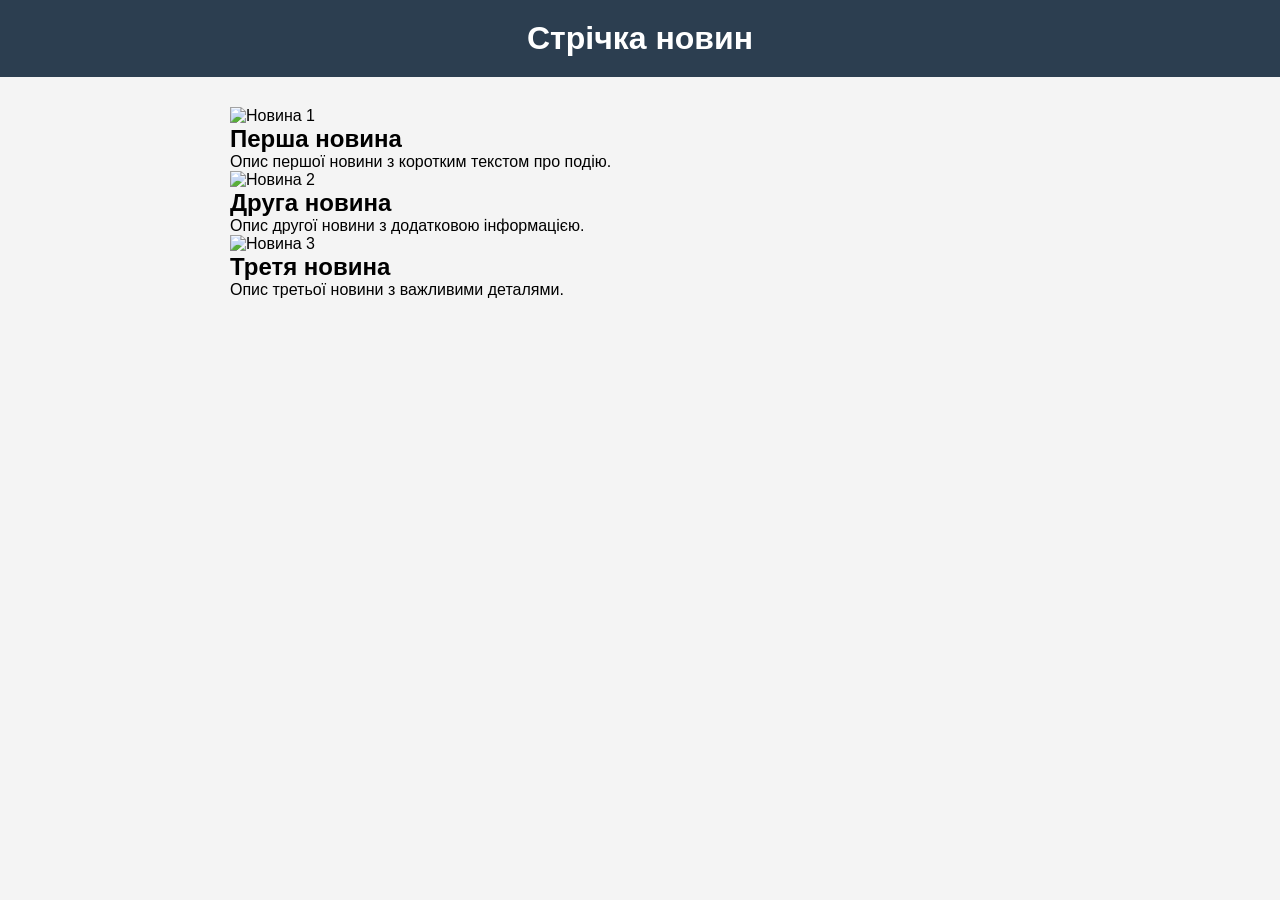
==== zipzk251_veselska/index.html @ a3bc09a2 "feat: add second and third news articles" ====
<!DOCTYPE html>
<html lang="uk">
<head>
    <meta charset="UTF-8">
    <meta name="viewport" content="width=device-width, initial-scale=1.0">
    <title>Новини</title>
    <link rel="stylesheet" href="style.css">
</head>
<body>
<header><h1>Стрічка новин</h1></header>
<main>
    <article class="card">
        <img src="images/news1.jpg" alt="Новина 1">
        <h2>Перша новина</h2>
        <p>Опис першої новини з коротким текстом про подію.</p>
    </article>
    <article class="card">
        <img src="images/news2.jpg" alt="Новина 2">
        <h2>Друга новина</h2>
        <p>Опис другої новини з додатковою інформацією.</p>
    </article>
    <article class="card">
        <img src="images/news3.jpg" alt="Новина 3">
        <h2>Третя новина</h2>
        <p>Опис третьої новини з важливими деталями.</p>
    </article>
</main>
</body>
</html>
---- zipzk251_veselska/style.css ----
* { margin: 0; padding: 0; box-sizing: border-box; }
body { font-family: Arial, sans-serif; background: #f4f4f4; }
header { background: #2c3e50; color: white; padding: 20px; text-align: center; }
main { max-width: 860px; margin: 30px auto; padding: 0 20px; }
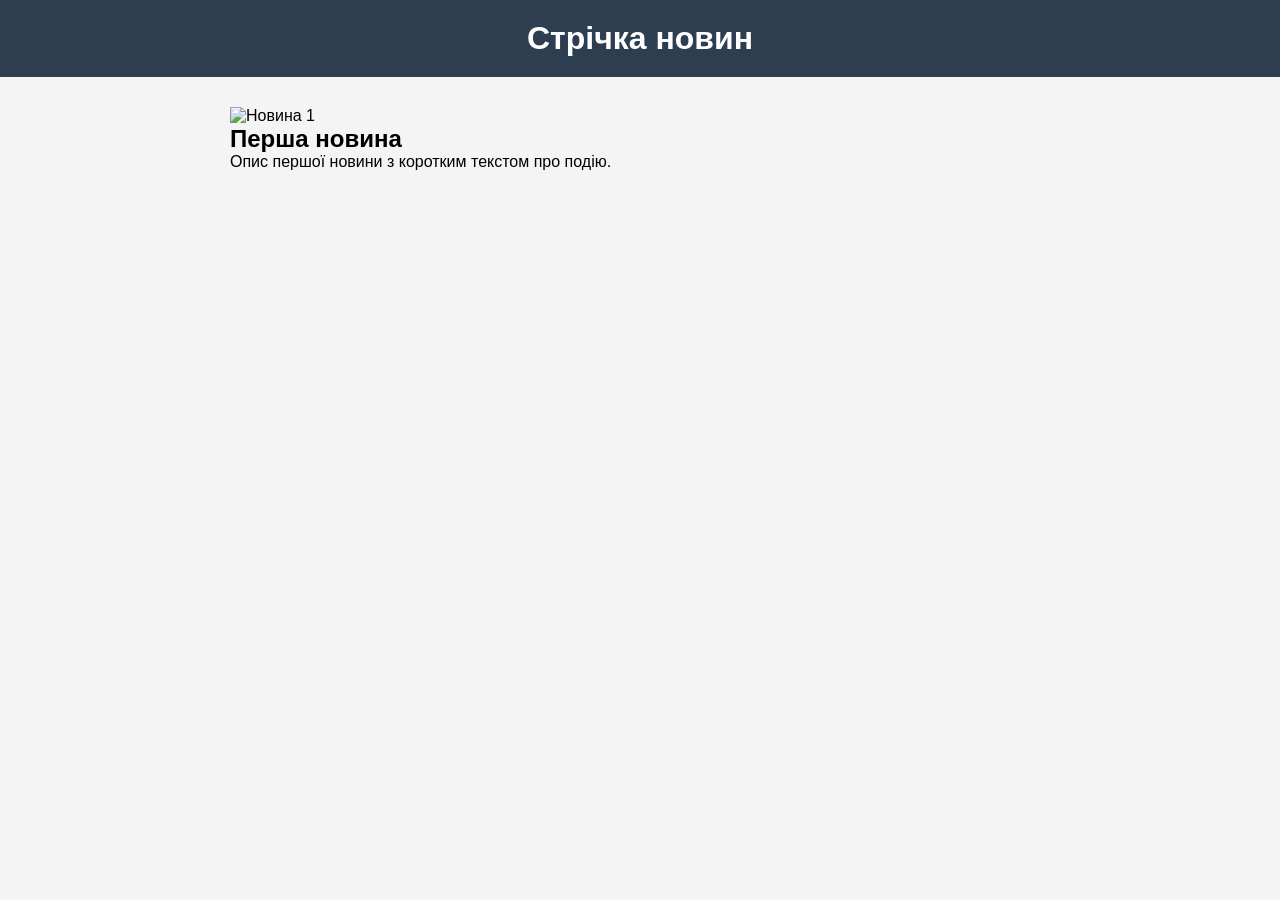
==== commit 5bf01c0c: "feat: add first news article with image" ====
--- a/zipzk251_veselska/index.html
+++ b/zipzk251_veselska/index.html
@@ -14,16 +14,6 @@
         <h2>Перша новина</h2>
         <p>Опис першої новини з коротким текстом про подію.</p>
     </article>
-    <article class="card">
-        <img src="images/news2.jpg" alt="Новина 2">
-        <h2>Друга новина</h2>
-        <p>Опис другої новини з додатковою інформацією.</p>
-    </article>
-    <article class="card">
-        <img src="images/news3.jpg" alt="Новина 3">
-        <h2>Третя новина</h2>
-        <p>Опис третьої новини з важливими деталями.</p>
-    </article>
 </main>
 </body>
 </html>
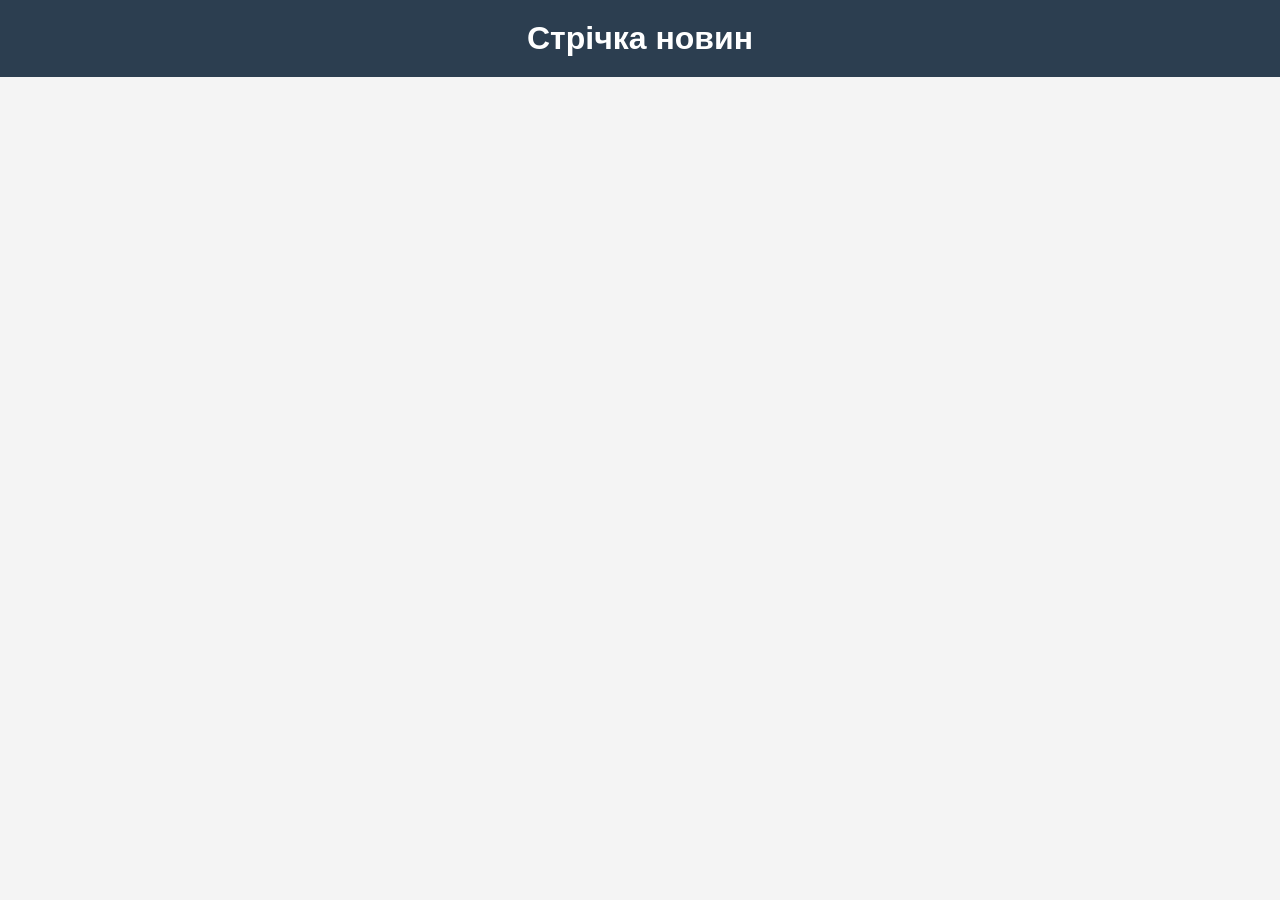
==== commit 00c39b5a: "feat: add base HTML structure for news page" ====
--- a/zipzk251_veselska/index.html
+++ b/zipzk251_veselska/index.html
@@ -8,12 +8,6 @@
 </head>
 <body>
 <header><h1>Стрічка новин</h1></header>
-<main>
-    <article class="card">
-        <img src="images/news1.jpg" alt="Новина 1">
-        <h2>Перша новина</h2>
-        <p>Опис першої новини з коротким текстом про подію.</p>
-    </article>
-</main>
+<main></main>
 </body>
 </html>
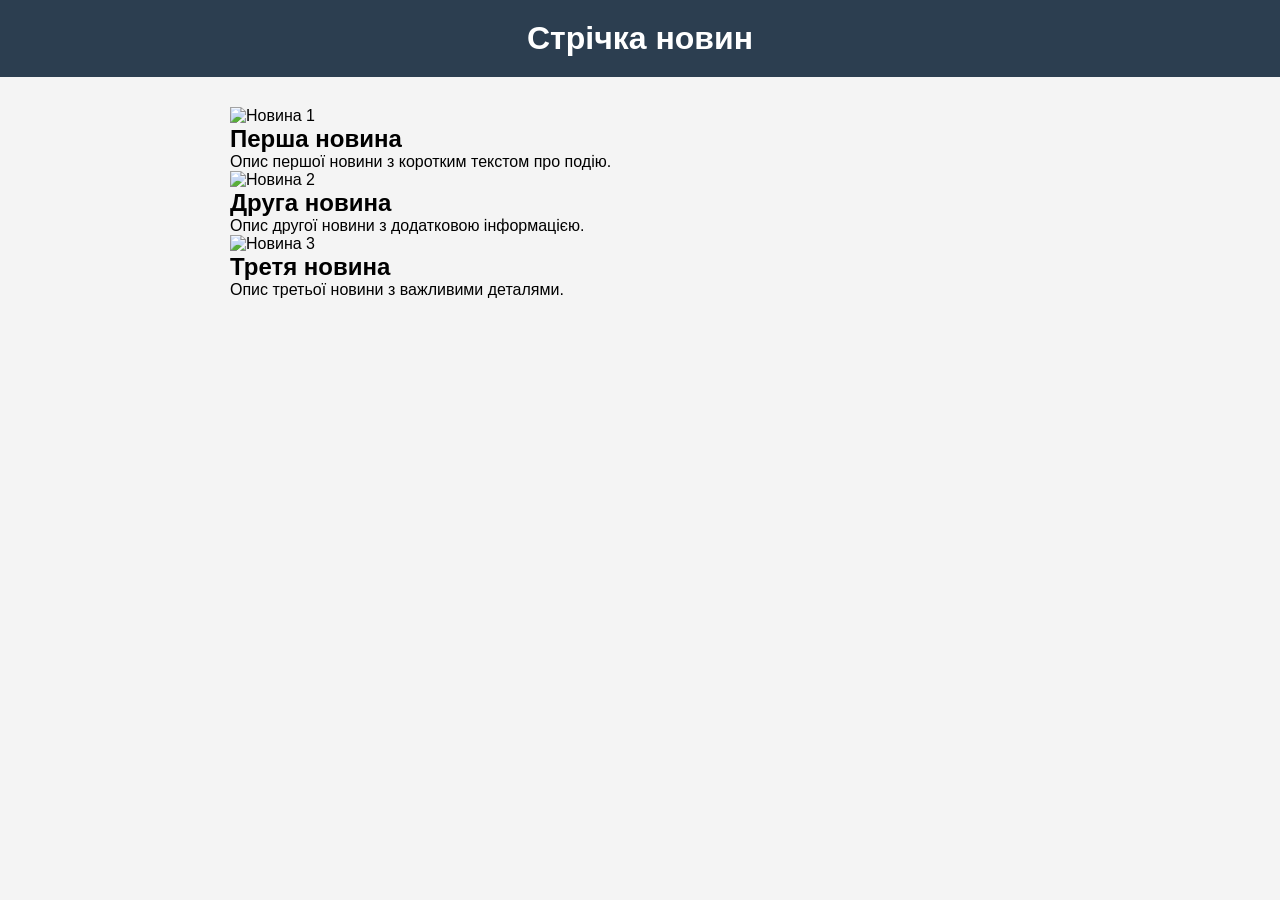
==== commit 7f8c3131: "feat: update title and content in index.html on branch first" ====
--- a/zipzk251_veselska/index.html
+++ b/zipzk251_veselska/index.html
@@ -3,11 +3,27 @@
 <head>
     <meta charset="UTF-8">
     <meta name="viewport" content="width=device-width, initial-scale=1.0">
-    <title>Новини</title>
+    <title> Гілка first</title>
     <link rel="stylesheet" href="style.css">
 </head>
 <body>
 <header><h1>Стрічка новин</h1></header>
-<main></main>
+<main>
+    <article class="card">
+        <img src="images/news1.jpg" alt="Новина 1">
+        <h2>Перша новина</h2>
+        <p>Опис першої новини з коротким текстом про подію.</p>
+    </article>
+    <article class="card">
+        <img src="images/news2.jpg" alt="Новина 2">
+        <h2>Друга новина</h2>
+        <p>Опис другої новини з додатковою інформацією.</p>
+    </article>
+    <article class="card">
+        <img src="images/news3.jpg" alt="Новина 3">
+        <h2>Третя новина</h2>
+        <p>Опис третьої новини з важливими деталями.</p>
+    </article>
+</main>
 </body>
-</html>+</html>
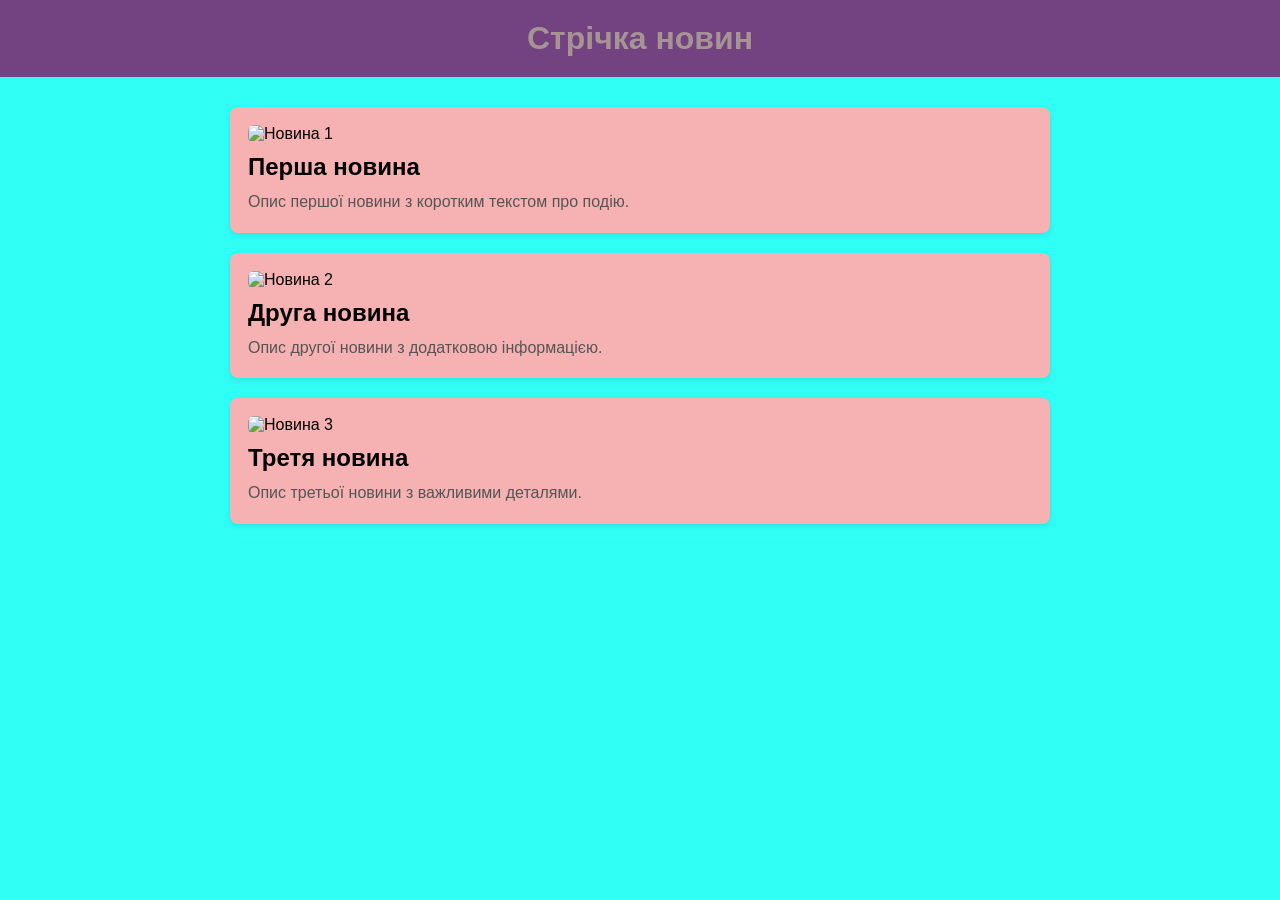
==== commit 52d6c2c8: "feat: update page title in index.html on branch second" ====
--- a/zipzk251_veselska/index.html
+++ b/zipzk251_veselska/index.html
@@ -3,7 +3,7 @@
 <head>
     <meta charset="UTF-8">
     <meta name="viewport" content="width=device-width, initial-scale=1.0">
-    <title> Гілка first</title>
+    <title>Гілка second</title>
     <link rel="stylesheet" href="style.css">
 </head>
 <body>
@@ -26,4 +26,4 @@
     </article>
 </main>
 </body>
-</html>
+</html>
--- a/zipzk251_veselska/style.css
+++ b/zipzk251_veselska/style.css
@@ -1,4 +1,11 @@
 * { margin: 0; padding: 0; box-sizing: border-box; }
-body { font-family: Arial, sans-serif; background: #f4f4f4; }
-header { background: #2c3e50; color: white; padding: 20px; text-align: center; }
-main { max-width: 860px; margin: 30px auto; padding: 0 20px; }+body { font-family: Arial, sans-serif; background: #2ffff5; }
+header { background: #724281; color: #a69393; padding: 20px; text-align: center; }
+main { max-width: 860px; margin: 30px auto; padding: 0 20px; }
+
+.card { background: #f6b2b2; border-radius: 8px; margin-bottom: 20px;
+    padding: 18px; box-shadow: 0 2px 6px rgba(0,0,0,0.1); }
+.card img { width: 100%; height: 190px; object-fit: cover;
+    border-radius: 6px; margin-bottom: 10px; }
+.card h2 { margin-bottom: 8px; }
+.card p { color: #555; line-height: 1.6; }
